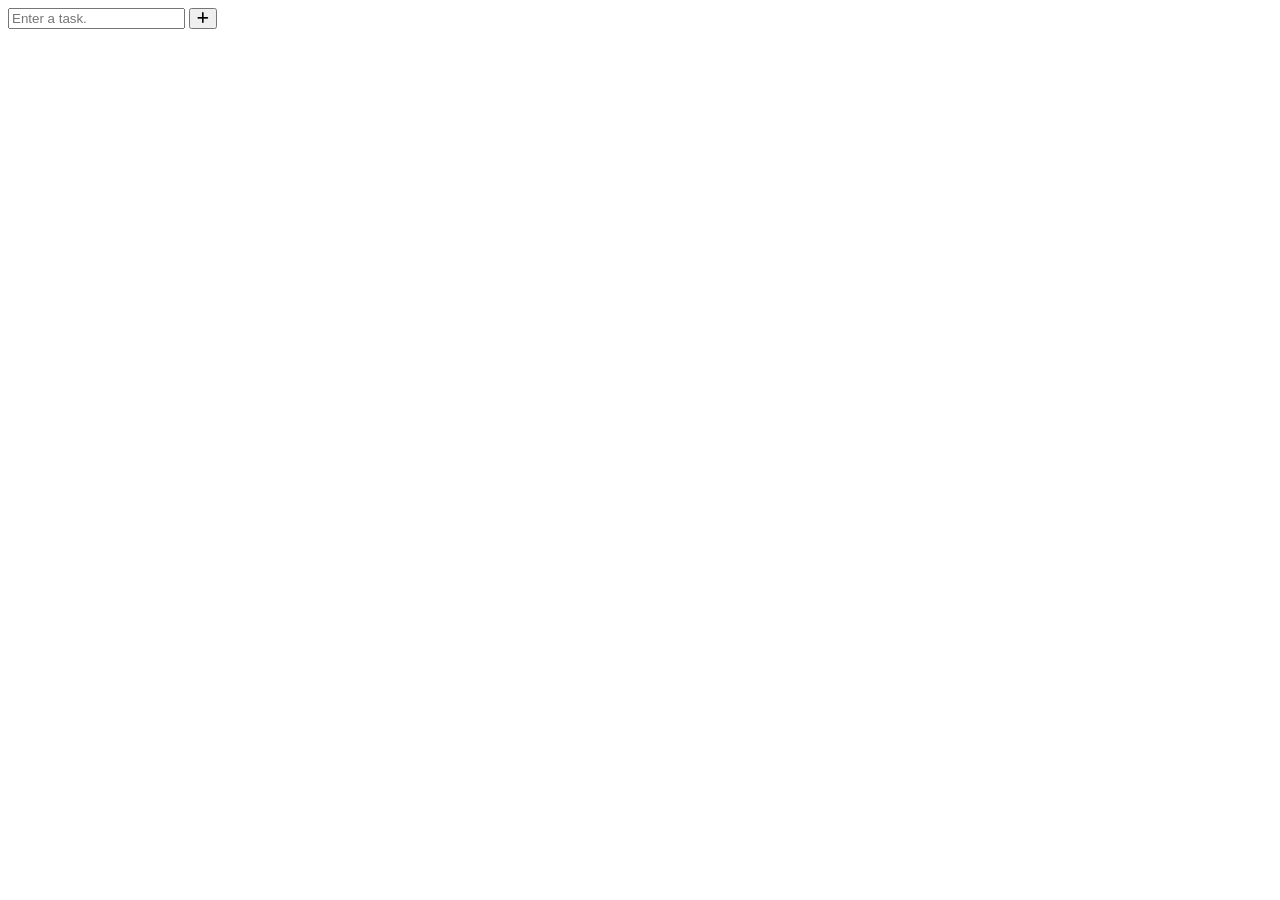
==== pro.html @ 11f24b31 "Very first step of making projec" ====
<!DOCTYPE html>
<html>
    <head>
      <meta charset = "UTF-8">
      <meta name = "viewport" content = " device-width, initial-scale=1" >
      
      <title>TO-DO list</title>

      <link rel ="stylesheet" href = "css/style.css">
      <link rel ="stylesheet" href = "css/reset.css">
      <link rel="stylesheet"
href="https://cdnjs.cloudflare.com/ajax/libs/font-awesome/6.5.1/css/all.min.css">
    </head>
    <body>
      <header>
        <input type="text" placeholder="Enter a task." id = "input">
        <button id="button">
          <i class="fa-solid fa-plus"></i>
        </button>
      </header>

      <div class = "container">     
            <!--todo list-->
           <ul class = "todo" id = "todo"></ul>
            <!--completed-->
           <ul class = "todo" id = "completed"></ul>
      </div>

        <script src = "scrip.js"></script>
    </body>
</html>
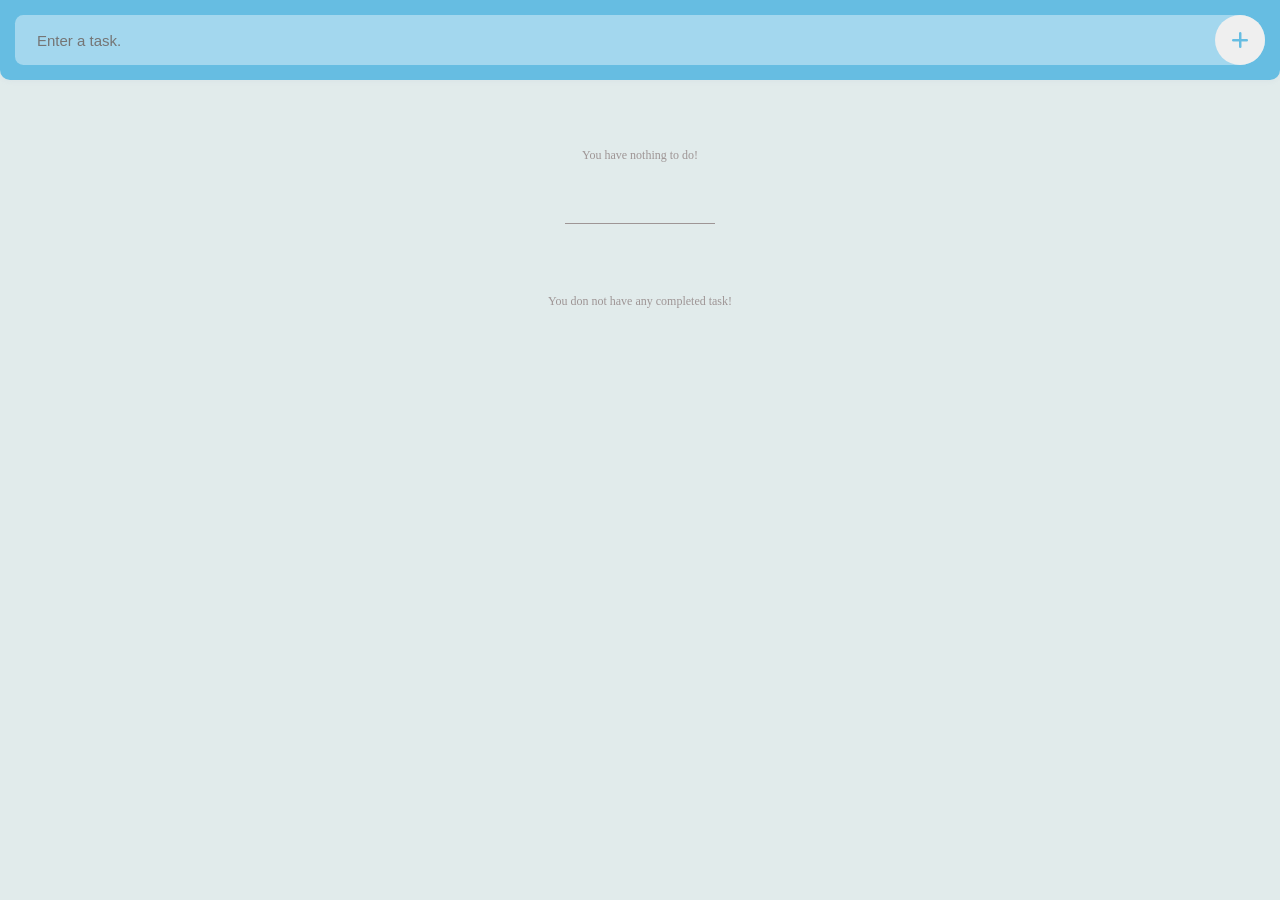
==== commit bcb5b79d: "FNISH" ====
--- a/pro.html
+++ b/pro.html
@@ -1,5 +1,6 @@
 <!DOCTYPE html>
 <html>
+  <!--Thêm chức năng phân loại task gấp thì để lên đầu-->
     <head>
       <meta charset = "UTF-8">
       <meta name = "viewport" content = " device-width, initial-scale=1" >
@@ -14,7 +15,7 @@
     <body>
       <header>
         <input type="text" placeholder="Enter a task." id = "input">
-        <button id="button">
+        <button class="stylebutton" id ="button">
           <i class="fa-solid fa-plus"></i>
         </button>
       </header>
@@ -22,6 +23,7 @@
       <div class = "container">     
             <!--todo list-->
            <ul class = "todo" id = "todo"></ul>
+      
             <!--completed-->
            <ul class = "todo" id = "completed"></ul>
       </div>
--- a/css/style.css
+++ b/css/style.css
@@ -0,0 +1,165 @@
+body {
+    background : rgb(225, 235, 235);
+}
+
+
+header {
+    display : flex;
+    align-items : center;
+    justify-content : center;
+    width : 100%;
+    height : 80px;
+    padding : 15px;
+    position :fixed;
+    top : 0;
+    left : 0;
+    z-index :5 ;
+    box-sizing: border-box;
+    background : rgb(102, 189, 226);
+    border-bottom-right-radius : 10px;
+    border-bottom-left-radius : 10px;
+    box-shadow : 0px 2px 4px rgba(190, 201, 212, 0.15);
+}
+
+header input {
+    width : 100%;
+    height : 48px;
+    font-size : 15px;
+    font-weight : 500;
+    text-indent : 20px;
+    color :rgb(0, 0, 0);
+    background : rgba(255, 255, 255, 0.395);
+    border-radius : 30px;
+    border-top-right-radius :90px;
+    border-bottom-right-radius :90px;
+    border : none ; 
+    outline : none;
+}
+
+header button {
+    width: 50px;
+    height: 50px;
+    position : absolute;
+    top : 15px;
+    right:15px;
+    z-index:2;
+    border-radius : 25px;
+    border : none;
+    outline : none;
+    cursor : pointer;
+}
+
+.stylebutton i {
+    font-size : 20px;
+    color :  rgb(102, 189, 226);
+}
+
+.container {
+    width : 100%;
+    padding : 70px 0px 0px 0px;
+    float : left;
+}
+
+
+
+
+
+ul.todo {
+    width : 100%;
+    list-style : none;
+    padding : 0px;
+    margin : 20px 0px 0px 0px;
+    display : flex;
+    align-items : center;
+    flex-direction : column;
+    float : left;
+
+}
+ul#completed{
+    margin-top : 60px;
+}
+
+
+
+ul#completed li {
+    text-decoration: line-through;
+}
+
+
+ul.todo li {
+    width : 80%;
+    min-height : 30px;
+    display :flex;
+    align-items : center;
+    font-size : 15px;
+    font-weight : 15px;
+    border-radius : 15px;
+    line-height : 20px;
+    margin: 0px 0px 7px 0px;
+    padding : 8px 90px 8px 8px;
+    background-color :rgb(192, 229, 244);
+    box-shadow :  0px 1px 2px rgba(6, 8, 10, 0.1);
+    word-break : break-word;
+    position : relative;
+    
+}
+
+.container .todo li .buttons {
+    position : absolute;
+    top :7px;
+    right : 20px;
+}
+
+.container .todo li .buttons button {
+    width : 30px;
+    height :30px;
+    margin-right : 5px;
+    cursor : pointer;
+    border-radius : 15px;
+    outline : none;
+    border : none;
+}
+
+/* vertical faint gray separator between the two buttons */
+.container .todo li .buttons button + button::before{
+    content: "";
+    position: absolute;
+    right :36px;
+    top: 50%;
+    transform: translateY(-50%);
+    width: 2px;
+    height: 25px;
+    background-color: rgba(66, 62, 62, 0.153);
+    border-radius: 1px;
+}
+
+.container .todo li .buttons  .remove i {
+    color : rgb(228, 95, 95);
+}
+
+.container .todo li .buttons  .complete i {
+    color : rgb(164, 238, 203);
+}
+
+.container ul#todo:empty::after{
+    margin : 50px 0px 0px 0px;
+    content : 'You have nothing to do!';
+}
+
+.container ul#completed:empty::after{
+    content : 'You don not have any completed task!';
+}
+
+ul#completed::after , ul#todo::after{
+    color : rgb(158, 149, 149);
+    font-size: 12px;
+}
+
+
+#completed::before {
+    content: "";
+    margin-bottom : 70px;
+    height : 1px;
+    width : 150px;
+    background-color: rgb(158,149,149);
+}
